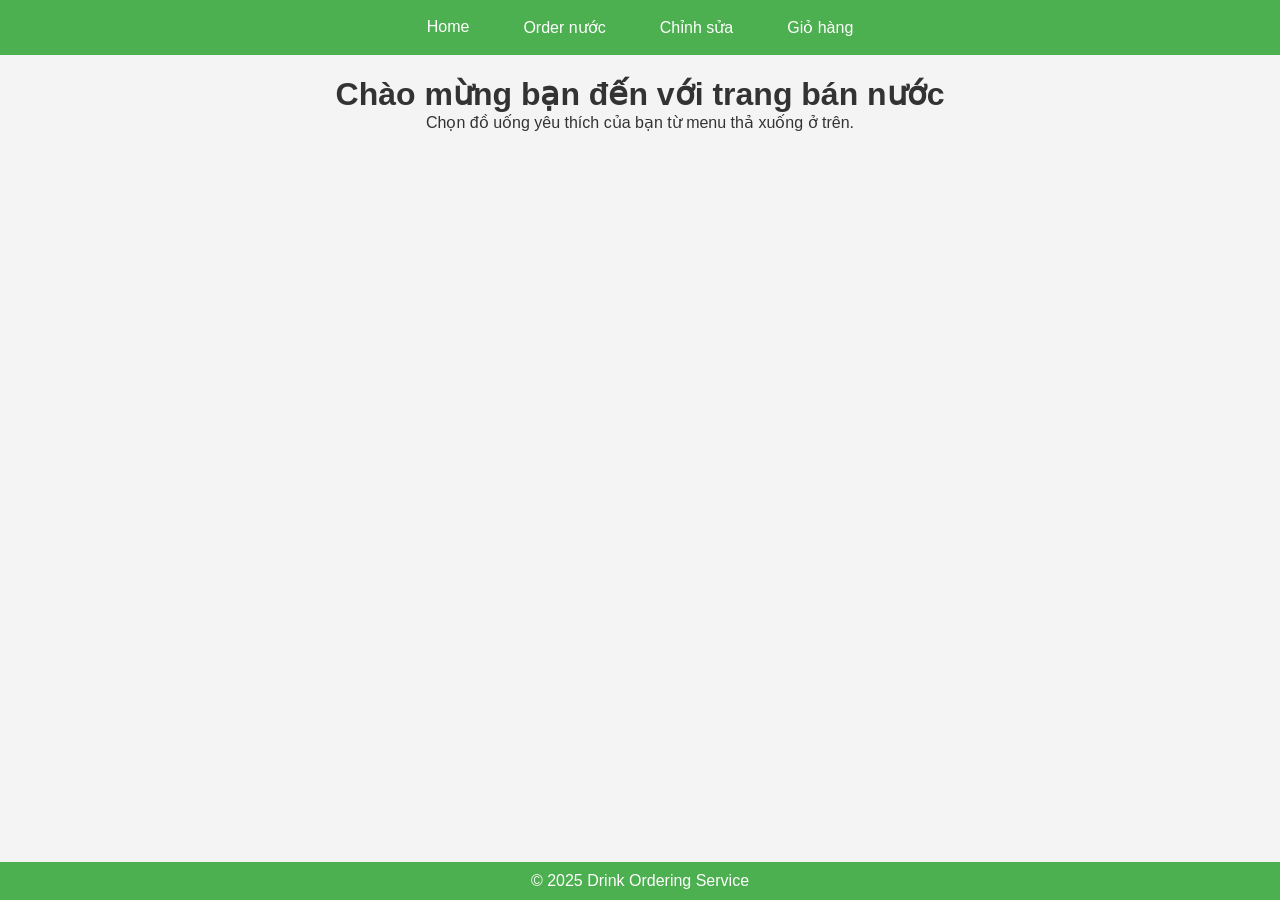
==== index.html @ c51c5e44 "commit first" ====
<!DOCTYPE html>
<html lang="en">
<head>
    <meta charset="UTF-8">
    <meta name="viewport" content="width=device-width, initial-scale=1.0">
    <title>Order nước</title>
    <link rel="stylesheet" href="style.css">
</head>
<body>
    <div class="app">
        <header>
            <nav>
                <ul>
                    <li><a href="index.html">Home</a></li>
                    <div class="drowdown">
                        <li class="dropbtn"><a href="#">Order nước</a></li>
                        <div class="dropdown-content">
                            <a href="/TraSua/TraSua.php">Trà sữa</a>
                            <a href="/SinhTo/SinhTo.php">Sinh tố</a>
                            <a href="/Coffee/Coffee.php">Coffee</a>
                        </div>
                    </div>
                    <div class="drowdown">
                        <li class="dropbtn"><a href="#">Chỉnh sửa</a></li>
                        <div class="dropdown-content">
                            <a href="./Them/ThemSP.php">Thêm sản phẩm</a>
                            <a href="./Xoa/XoaSP.php">Xóa sản phẩm</a>
                            <a href="./Sua/Sua.php">Cập nhật sản phẩm</a>
                        </div>
                    </div>
                    <li><a href="Cart.php">Giỏ hàng</a></li>
                </ul>
            </nav>
        </header>
        <main>
            <h1>Chào mừng bạn đến với trang bán nước</h1>
            <p>Chọn đồ uống yêu thích của bạn từ menu thả xuống ở trên.</p>
        </main>
        <footer>
            <p>&copy; 2025 Drink Ordering Service</p>
        </footer>
    </div>
</body>
</html>
---- style.css ----
*{
    padding: 0;
    margin: 0;
    box-sizing: border-box;
    font-family: Arial, sans-serif;
}
body {
    background-color: #f4f4f4;
    color: #333;
}
header {
    background-color: #4CAF50;
    color: white;
    padding: 10px 0;
    text-align: center;
}
nav ul {
    list-style: none;
    display: flex;
    justify-content: center;
}
nav ul li {
    margin: 0 15px;
    position: relative;
}
nav ul li a {
    color: white;
    text-decoration: none;
    padding: 8px 12px;
    display: block;
}
nav ul li a:hover {
    background-color: #45a049;
    border-radius: 4px;
}
.dropdown-content {
    display: none;
    position: absolute;
    background-color: #f9f9f9;
    min-width: 160px;
    box-shadow: 0px 8px 16px 0px rgba(0,0,0,0.2);
    z-index: 1;
}
.dropdown-content a {
    color: black;
    padding: 12px 16px;
    text-decoration: none;
    display: block;
}
.dropdown-content a:hover {
    background-color: #f1f1f1;
}
.drowdown:hover .dropdown-content {
    display: block;
}
main {
    padding: 20px;
    text-align: center;
}
footer {
    background-color: #4CAF50;
    color: white;
    text-align: center;
    padding: 10px 0;
    position: fixed;
    width: 100%;
    bottom: 0;
}
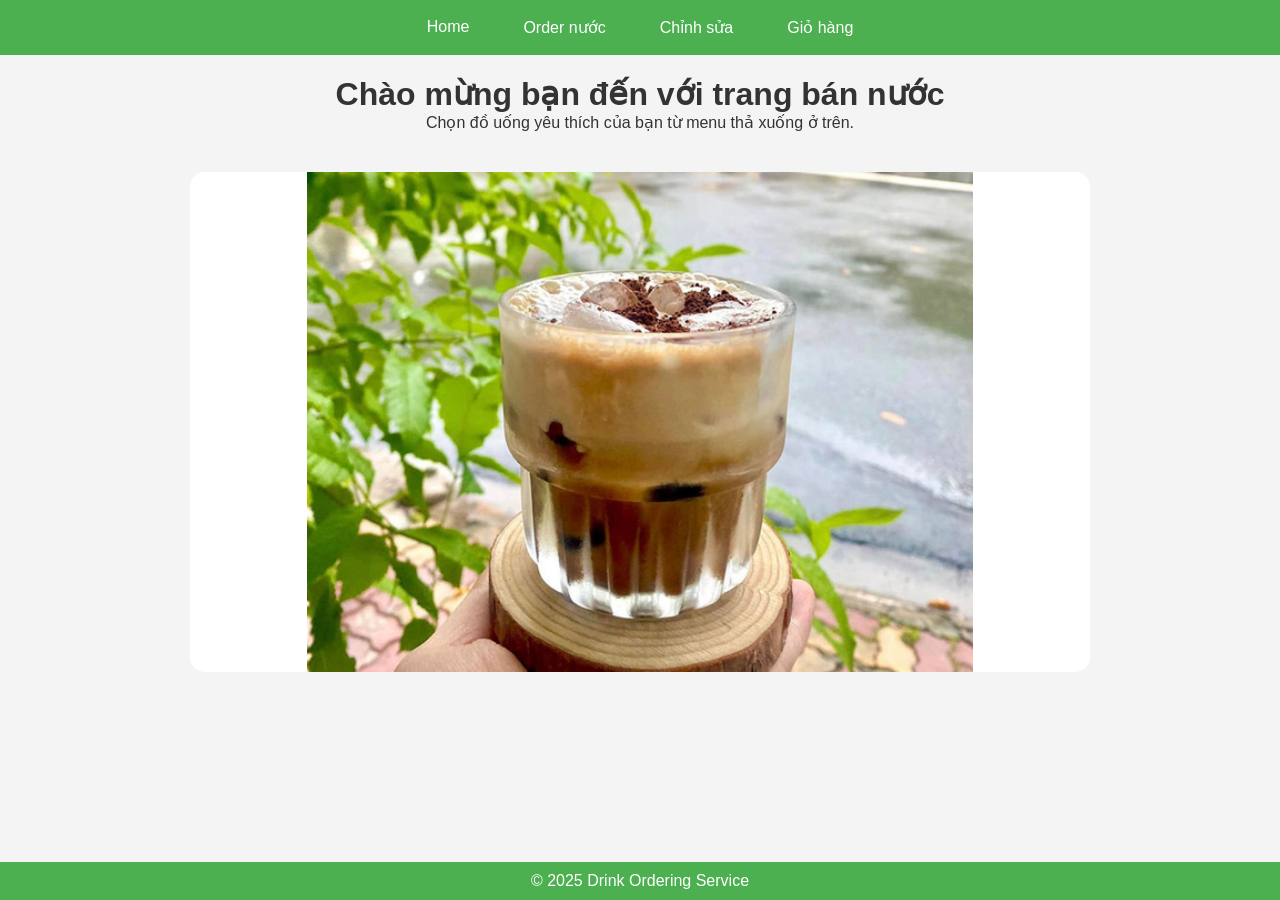
==== commit 04c9fc4e: "Them slideshow o cho phan trang index.html" ====
--- a/index.html
+++ b/index.html
@@ -15,9 +15,9 @@
                     <div class="drowdown">
                         <li class="dropbtn"><a href="#">Order nước</a></li>
                         <div class="dropdown-content">
-                            <a href="/TraSua/TraSua.php">Trà sữa</a>
-                            <a href="/SinhTo/SinhTo.php">Sinh tố</a>
-                            <a href="/Coffee/Coffee.php">Coffee</a>
+                            <a href="./TraSua/TraSua.php">Trà sữa</a>
+                            <a href="./SinhTo/SinhTo.php">Sinh tố</a>
+                            <a href="./Coffee/Coffee.php">Coffee</a>
                         </div>
                     </div>
                     <div class="drowdown">
@@ -35,6 +35,44 @@
         <main>
             <h1>Chào mừng bạn đến với trang bán nước</h1>
             <p>Chọn đồ uống yêu thích của bạn từ menu thả xuống ở trên.</p>
+            <div class="slideshow-container">
+
+    <div class="slide fade">
+        <img src="./img/caphemuoi.png">
+    </div>
+
+    <div class="slide fade">
+        <img src="./img/hongtratrasua.jpg">
+    </div>
+
+    <div class="slide fade">
+        <img src="./img/SinhToKiwi.jpeg">
+    </div>
+
+</div>
+<script>
+let slideIndex = 0;
+showSlides();
+
+function showSlides() {
+    let slides = document.getElementsByClassName("slide");
+
+    for (let i = 0; i < slides.length; i++) {
+        slides[i].style.display = "none";
+    }
+
+    slideIndex++;
+
+    if (slideIndex > slides.length) {
+        slideIndex = 1;
+    }
+
+    slides[slideIndex - 1].style.display = "block";
+
+    setTimeout(showSlides, 3000); // đổi ảnh sau 3 giây
+}
+</script>
+
         </main>
         <footer>
             <p>&copy; 2025 Drink Ordering Service</p>
--- a/style.css
+++ b/style.css
@@ -57,6 +57,47 @@
     padding: 20px;
     text-align: center;
 }
+/* ===== FIX CỨNG SLIDESHOW KHÔNG MÉO ẢNH ===== */
+
+/* ===== FIX TRIỆT ĐỂ CHE ẢNH SLIDESHOW ===== */
+
+.slideshow-container {
+    width: 900px !important;
+    min-height: 500px !important;   /* ✅ ĐỔI height → min-height */
+    height: auto !important;        /* ✅ KHÔNG ÉP CỨNG NỮA */
+    margin: 40px auto;
+    position: relative;
+    overflow: visible !important;  /* ✅ KHÔNG CẮT */
+    border-radius: 15px;
+    background: white;
+}
+
+.slideshow-container .slide {
+    width: 100% !important;
+    height: auto !important;        /* ✅ CHO PHÉP TỰ DÃN */
+    display: none;
+    text-align: center;
+}
+
+.slideshow-container .slide img {
+    width: 100% !important;
+    height: auto !important;        /* ✅ QUAN TRỌNG */
+    max-height: 500px;              /* ✅ CHỐNG ẢNH QUÁ TO */
+    object-fit: contain !important;
+    display: block;
+    margin: auto;
+}
+
+
+.fade {
+    animation: fade 1.2s;
+}
+
+@keyframes fade {
+    from {opacity: 0.4}
+    to {opacity: 1}
+}
+
 footer {
     background-color: #4CAF50;
     color: white;
